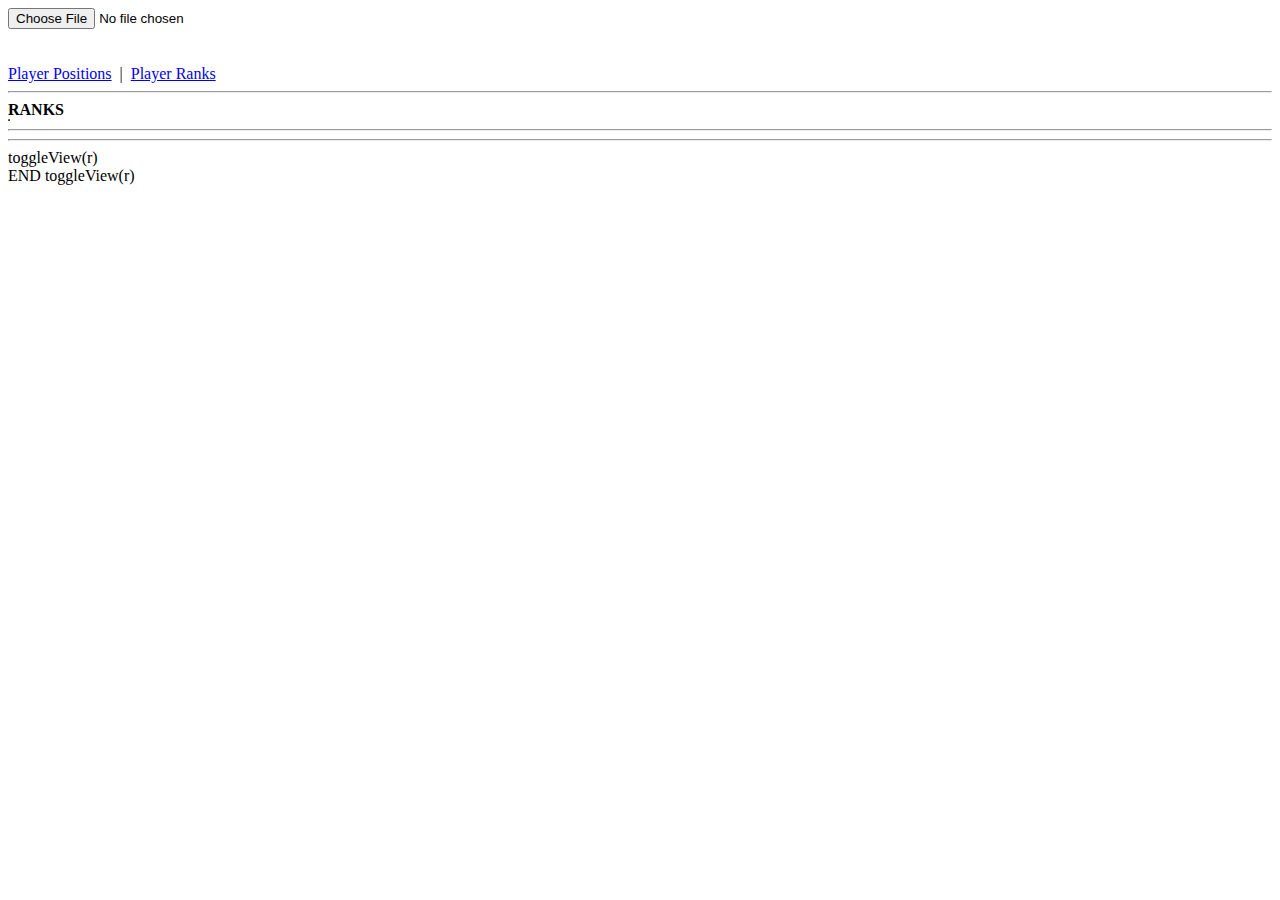
==== src/fsda.html @ 80468478 "single FSDA.html file" ====
<!DOCTYPE html>
<html>
<head>
<script src="jquery-3.1.1.js"></script>
<script src="jquery-csv.js"></script>
<script>
  var selectedView = getCookie("selectedView") || "r";
  var playerArray = [[]];
  var players = [{}];
  var positions = {};
  var sources = {};
  var nonDefaultPositionCnt = 0;
  var defaultPositionRank = {
    QB:1
   ,RB:2
   ,WR:3
   ,TE:4
   ,K:5
   ,IDP:6
   ,Def:7
  };
  $(function() {
    window.onload = toggleView(selectedView);
    $('#srchbox').keyup(function() { doSearch($('#srchbox').val()); });
    $('#rankcsv').bind('change', prepareDA);
    $('#aPlayerPosition').bind('click', function() { toggleView("p"); });
    $('#aPlayerRank').bind('click', function() { toggleView("r"); });
  });
  function toggleView(w) {
    $('#output').append('toggleView(' + selectedView + ')<br>');
    selectedView = w;
    setCookie("selectedView", selectedView);
    if (w == "p") {
      $('#dPlayerRank').hide();
      $('#dPlayerPosition').show();
    } else {
      $('#dPlayerPosition').hide();
      $('#dPlayerRank').show();
    }
    $('#output').append('END toggleView(' + selectedView + ')<br>');
  } //toggleView
  function prepareDA(f) {
    $('#output').append('prepareDA()<br>');
    $('#dFileIn').hide();
    var tmout = 0;
    
    //load file into array
    fileToArray(f);

    //get positions
    tmout += 500;
    setTimeout(function() {
      getPositions();
    },tmout);
    //get sources
    setTimeout(function() {
      getSources();
    },tmout);

    //array to object
    tmout += 500;
    setTimeout(function() {
      arrayToObject();
    },tmout);

    //inspect arry
    //inspectArray();

    //prepare html tables
    tmout += 500;
    setTimeout(function() {
      prepareTables();
    },tmout);

    //show all the players
    tmout += 500;
    setTimeout(function() {
      displayPlayers("All");
    },tmout);
  } //prepareDA
  function fileToArray(f) {
    $('#output').append('fileToArray()<br>');
    var files = f.target.files;
    var file = files[0];
    var reader = new FileReader();
    reader.readAsText(file);
    reader.onload = function(event) {
      var csv = event.target.result;
      playerArray = $.csv.toArrays(csv);
    };
    reader.onerror = function() { alert('Unable to read ' + file.fileName); };
    $('#output').append('END fileToArray()<br>');
  } //fileToArray
  function getPositions() {
    $('#output').append('getPositions()<br>');
    for (var pos in defaultPositionRank) {
      for (var row in playerArray) {
        if (pos == playerArray[row][2]) {
          positions[playerArray[row][2]] = {
            A:0
           ,M:0 
           ,T:0 
           ,Rank:defaultPositionRank[pos]
           ,cnt:0
          };
          break;
        }
      }
    }
    for (var row in playerArray) {
      if ($.isNumeric(playerArray[row][3]) 
          && playerArray[row][3] !== "undefined"
          && !positions[playerArray[row][2]]) {
        if (!defaultPositionRank[playerArray[row][2]]) { nonDefaultPositionCnt++; }
        positions[playerArray[row][2]] = {
          A:0, 
          M:0, 
          T:0, 
          Rank:Object.keys(defaultPositionRank).length+nonDefaultPositionCnt
        };
      }
    }
    for (var p in positions) {
      $('#output').append(p + '|');
    }
    $('#output').append('<br>');
    $('#output').append('END getPositions()<br>');
  } //getPositions
  function getSources() {
    $('#output').append('getSources()<br>');
    var colcnt = 0;
    sources['0'] = { 
      weight:getCookie('src0')
     ,col:0 
     ,name:'USER'
    };
    for (var col in playerArray[0]) {
      if (colcnt >= 3) {
        sources['' + colcnt] = {
          weight:getCookie('src'+colcnt) || 1
         ,col:colcnt
         ,name:playerArray[0][col]
        };
        setCookie('src'+colcnt+'name', playerArray[0][col])
      }
      colcnt++;
    }
    //sources.shift();
    $('#output').append('END getSources(' + sources.length + ')<br>');
  } //getSources
  function arrayToObject() {
    $('#output').append('arrayToObject()<br>');
    for (var row in playerArray) {
      if ($.isNumeric(playerArray[row][3]) && playerArray[row][3] !== "undefined") {
        players.push({
          status:getCookie('Status'+playerArray[row][0]+playerArray[row][2]+playerArray[row][1]) || "A"
         ,name:playerArray[row][0]
         ,team:playerArray[row][1]
         ,position:playerArray[row][2]
         ,positionrank:positions[playerArray[row][2]]['Rank']
         ,unq:(playerArray[row][0]+playerArray[row][2]+playerArray[row][1]).replace(/ /g,'').replace(/\./g,'').replace(/,/g,'')
        });
        for (var src in sources) {
          //if ($.isNumeric(playerArray[row][sources[src]['col']])) {
            if (src == '0') {
              players[players.length-1]['src'+src] = getCookie('Rank'+players[players.length-1]['unq']);
            } else {
              players[players.length-1]['src'+src] = playerArray[row][sources[src]['col']];
            }
          //}
        }
        calcAvg(players[players.length-1]);
      }
    }
    players.shift();
    sortArray(players, 'calcavg');
    rankPlayers();
    sortArray(players, 'orderby');
    $('#output').append('playerArray.length=' + playerArray.length + '<br>');
    $('#output').append('players.length=' + players.length + '<br>');
    $('#fileStats').append('Imported ' + players.length + ' player(s)');
    $('#output').append('END arrayToObject()<br>');
  } //arrayToObject
  function calcAvg(p) {
    var srccnt = 0;
    var srcwt = 0;
    var srcval = 0;
    for (var src in sources) {
      if ($.isNumeric(p['src'+src]) && $.isNumeric(sources[src]['weight'])) {
        srccnt++;
        srcwt += Math.round(1000*sources[src]['weight'])/1000;
        srcval += p['src'+src]*sources[src]['weight'];
      }
    }
    p['calcavg'] = srcval/srcwt;
  } //calcAvg
  function sortArray(sa, o) {
    $('#output').append('sortArray()<br>');
    sa.sort(function(a,b) {
      return ((a[o] < b[o]) ? -1 : ((a[o] > b[o]) ? 1 : 0));
    });
    $('#output').append('END sortArray()<br>');
  }
  function rankPlayers() {
    $('#output').append('rankPlayers()<br>');
    var curcnt = 0;
    for (var pos in positions) {
      positions[pos]['cnt'] = 0;
    }
    for (var p in players) {
      curcnt = positions[players[p]['position']]['cnt']+1;
      positions[players[p]['position']]['cnt'] = curcnt;
      players[p]['rank'] = curcnt;
      players[p]['posrk'] = players[p]['position'] + players[p]['rank'];
      players[p]['orderby'] = ("00"+players[p]['rank']).slice(-3) + ("0"+positions[players[p]['position']]['Rank']).slice(-2);
    }
    $('#output').append('END rankPlayers()<br>');
  } //rankPlayers
  function prepareTables() {
    $('#output').append('prepareTables()<br>');
    //player ranks
    var rth = '<tr>';
    rth += '<th valign="top" align="center"><b>Name</b></th>';
    rth += '<th valign="top" align="center"><b>Team</b></th>';
    rth += '<th align="center"><b>Position</b>';
    rth += "<br><select id=\"sFilterRanks\" onchange=\"filterRanks()\">";
    rth += '<option value="All">All</option>';
    for (var pos in positions) {
      rth += '<option value="' + pos + '">' + pos + '</option>';
    }
    rth += '</select></th>';
    rth += '<th valign="top" align="center"><b>Avg</b></th>';
    rth += '<th valign="top" align="center"><b>Rank</b></th>';
    var rcnt = 0;
    for (var src in sources) {
      rth += '<th align="center">'
      rth += '<b>' + sources[src]['name'] + '</b>';
      rth += "<br><input type=\"number\" value=\"" + sources[src]['weight'] + "\" id=\"wt" + sources[src]['col'] + "\" style=\"width: 3em\" onchange=\"changeWeight('" + sources[src]['col'] + "')\">";
      rth += '</th>';
      rcnt++;
    }
    rth += '</tr>';
    $('#tRanks thead').html(rth);
    //player positions
    var th = '<tr>';
    var tb = '<tr>';
    var cnt = 0;
    for (var p in positions) {
      th += '<th id="thStatusSTATUS' + p + '" align="center" ';
//      th += 'draggable="true" ';
//      th += 'ondragstart="positionDrag(event)" ';
//      th += 'ondragover="positionAllow(event)" ';
//      th += 'ondrop="positionDrop(event)" ';
      th += '><b>' + p + '</b></th>';
      tb += '<td valign="top"><table id="tStatusSTATUS' + p + '"><tbody></tbody></table></td>';
      cnt++;
    }
    th += '</tr>'
    tb += '</tr>'
    $('#tStatusM thead').html(th.replace(/STATUS/g, 'M'));
    $('#tStatusM tbody').html(tb.replace(/STATUS/g, 'M'));
    $('#tStatusA thead').html(th.replace(/STATUS/g, 'A'));
    $('#tStatusA tbody').html(tb.replace(/STATUS/g, 'A'));
    $('#tStatusT thead').html(th.replace(/STATUS/g, 'T'));
    $('#tStatusT tbody').html(tb.replace(/STATUS/g, 'T'));
    $('#output').append('END prepareTables()<br>');
  } //prepareTables
  function displayPlayers(spos) {
    $('#output').append('displayPlayers(' + players.length + ')<br>');
    for (var pos in positions) {
      $('#tStatusA' + pos + ' tbody').empty();
      positions[pos]['A']=0;
      $('#tStatusM' + pos + ' tbody').empty();
      positions[pos]['M']=0;
      $('#tStatusT' + pos + ' tbody').empty();
      positions[pos]['T']=0;
    }
    $('#tRanks tbody').empty();
    var rcnt = 1;
    var rrow = '';
    for (var row in players) {
      positions[players[row].position][players[row].status]++;
      $('#tStatus' + players[row].status + players[row].position + ' tbody').append(getPositionRow(positions[players[row].position][players[row].status], players[row], 0));
      rrow = getRanksRow(players[row],spos,rcnt);
      $('#tRanks tbody').append(rrow);
      if (rrow != '') { rcnt++; }
    }
    $('#output').append('END displayPlayers()<br>');
  } //displayPlayers
  function doSearch(s) {
    $('#tSearchResults tbody').empty();
    if (event.keyCode == 13) {
      srchterm="";
      $('#srchbox').val(srchterm);
    } else {
      srchterm = s;
    }
    if (srchterm.length > 0) {
      var cnt = 0;
      for (var row in players) {
        if (players[row]['name'].toUpperCase().indexOf(srchterm.toUpperCase()) >= 0) {
          cnt++;
          $('#tSearchResults tbody').append(getPositionRow(cnt, players[row], 1));
        }
      }
    }
  } //doSearch
  function changeStatus(u, s) {
    for (var row in players) {
      if (players[row]['unq'] == u) {
        $('#output').append('updaing ' + players[row]['name'] + '<br>');
        var os = players[row]['status'];
        players[row]['status'] = s;
        setCookie('Status'+players[row]['unq'], s);
        $('#tdLastAction5').html($('#tdLastAction4').html());
        $('#tdLastAction4').html($('#tdLastAction3').html());
        $('#tdLastAction3').html($('#tdLastAction2').html());
        $('#tdLastAction2').html($('#tdLastAction1').html());
        $('#tdLastAction1').html('<table>' + getPositionRow(1, players[row], 1) + '</table>');
      }
    }
    setTimeout(function() {
      displayPlayers($('#sFilterRanks').val());
    },500);
    $('#srchbox').val('');
    doSearch('');
    $('#srchbox').focus();
  } //changeStatus
  function changeWeight(s) {
    var newwt = $('#wt' + s).val();
    sources[s]['weight'] = newwt;
    for (var p in players) {
      calcAvg(players[p]);
    }
    sortArray(players, 'calcavg');
    rankPlayers();
    sortArray(players, 'orderby');
    displayPlayers($('#sFilterRanks').val());
    setCookie('src'+s, newwt);
  } //changeWeight
  function changeUserRank(u) {
    var newrk = $('#rk' + u).val();
    for (var row in players) {
      if (players[row]['unq'] == u) {
        $('#output').append('updating ' + players[row]['unq'] + '[src0]=' + newrk + '<br>');
        players[row]['src0'] = newrk;
        calcAvg(players[row]);
        setCookie('Rank'+players[row]['unq'], newrk);
      }
    }
    sortArray(players, 'calcavg');
    rankPlayers();
    sortArray(players, 'orderby');
    displayPlayers($('#sFilterRanks').val());
  } //changeUserRank
  function getPositionRow(c, p, s) {
    var ret = '';
    var icn = '';
    icn += "<img src=\"../img/ICON\" ";
    icn += "height=\"15\" width=\"15\" ";
    icn += "onclick=\"changeStatus('" + p['unq'] + "', 'STATUS')\">&nbsp;&nbsp;";
    if ( !(c%2)) { 
      ret += '<tr bgcolor="#d3d3d3"><td>'; 
    } else {
      ret += '<tr><td>';
    }
    if (p['status'] != "M") {
      ret += icn.replace('ICON','check.png').replace('STATUS','M');
    }
    if (p['status'] != "T") {
      ret += icn.replace('ICON','x.png').replace('STATUS','T');
    }
    if (p['status'] != "A") {
      ret += icn.replace('ICON','clear.jpg').replace('STATUS','A');
    }
    ret += ((s == 1) ? p.posrk : p.rank) + '&nbsp;' + p.name + '&nbsp;(<i>' + p.team + '</i>)</td></tr>';
    return ret;
  } //getPositionRow
  function getRanksRow(p, pos, c) {
    var ret = '';
    if (pos == "All" || pos == p['position']) {
      if ( !(c%2)) { 
        ret += '<tr bgcolor="#d3d3d3">'; 
      } else {
        ret += '<tr>';
      }
      ret += '<td>' + p['name'] + '</td>';
      ret += '<td>' + p['team'] + '</td>';
      ret += '<td>' + p['position'] + '</td>';
      ret += '<td align="center">' + Math.round(100*p['calcavg'])/100 + '</td>';
      ret += '<td align="center">' + p['rank'] + '</td>';
      ret += "<td><input type=\"number\" value=\"" + p['src0'] + "\" id=\"rk" + p['unq'] + "\" style=\"width: 3em\" onchange=\"changeUserRank('" + p['unq'] + "')\"></td>";
      for (var src in sources) {
        if (src != '0') {
          if (p['src'+src]) {
            ret += '<td align="center">' + p['src'+src] + '</td>';
          } else {
            ret += '<td></td>';
          }
        }
      }
      ret += '</tr>'
    }
    return ret;
  } //getRanksRow
  function filterRanks() {
    var fltr = $('#sFilterRanks').val();
    displayPlayers(fltr);
  } //filterRanks
  function setCookie(cname, cvalue) {
    localStorage.setItem(cname, cvalue);
  } //setCookie
  function getCookie(cname) {
    return localStorage.getItem(cname);
  } //getCookie
</script>
</head>
<body>
<div id="dView">
  <div id="dFileIn"><input type="file" name="rankcsv" id="rankcsv"></div>
  <br>
  <div id="fileStats"></div>
  <br>
  <a id="aPlayerPosition" href="#">Player Positions</a>
  &nbsp;|&nbsp;
  <a id="aPlayerRank" href="#">Player Ranks</a>
  <hr>
</div>
<div id="dPlayerPosition">
  <input type="text" name="srchbox" id="srchbox" size=50>
  <br><br>
  <table id="tLastAction" border="1"><tr>
    <td id="tdLastAction1"></td>
    <td id="tdLastAction2"></td>
    <td id="tdLastAction3"></td>
    <td id="tdLastAction4"></td>
    <td id="tdLastAction5"></td>
  </tr></table>
  <hr>
  <b>SEARCH RESULTS</b>
  <table id="tSearchResults" border="1">
    <thead></thead>
    <tbody><tr></tr></tbody>
  </table>
  <hr>
  <b>TOP PICKS</b>
  <table id="tTopPicks" border="1">
    <thead></thead>
    <tbody></tbody>
  </table>
  <hr>
  <b>MY TEAM</b>
  <table id="tStatusM" border="1">
    <thead></thead>
    <tbody></tbody>
  </table>
  <hr>
  <b>AVAILABLE</b>
  <table id="tStatusA" border="1">
    <thead></thead>
    <tbody></tbody>
  </table>
  <hr>
  <b>TAKEN</b>
  <table id="tStatusT" border="1">
    <thead></thead>
    <tbody></tbody>
  </table>
  <hr>
</div>
<div id="dPlayerRank">
  <b>RANKS</b>
  <table id="tRanks" border="1">
    <thead></thead>
    <tbody></tbody>
  </table>
  <hr>
</div>
<hr><div id="output"></div>
</body>
</html>
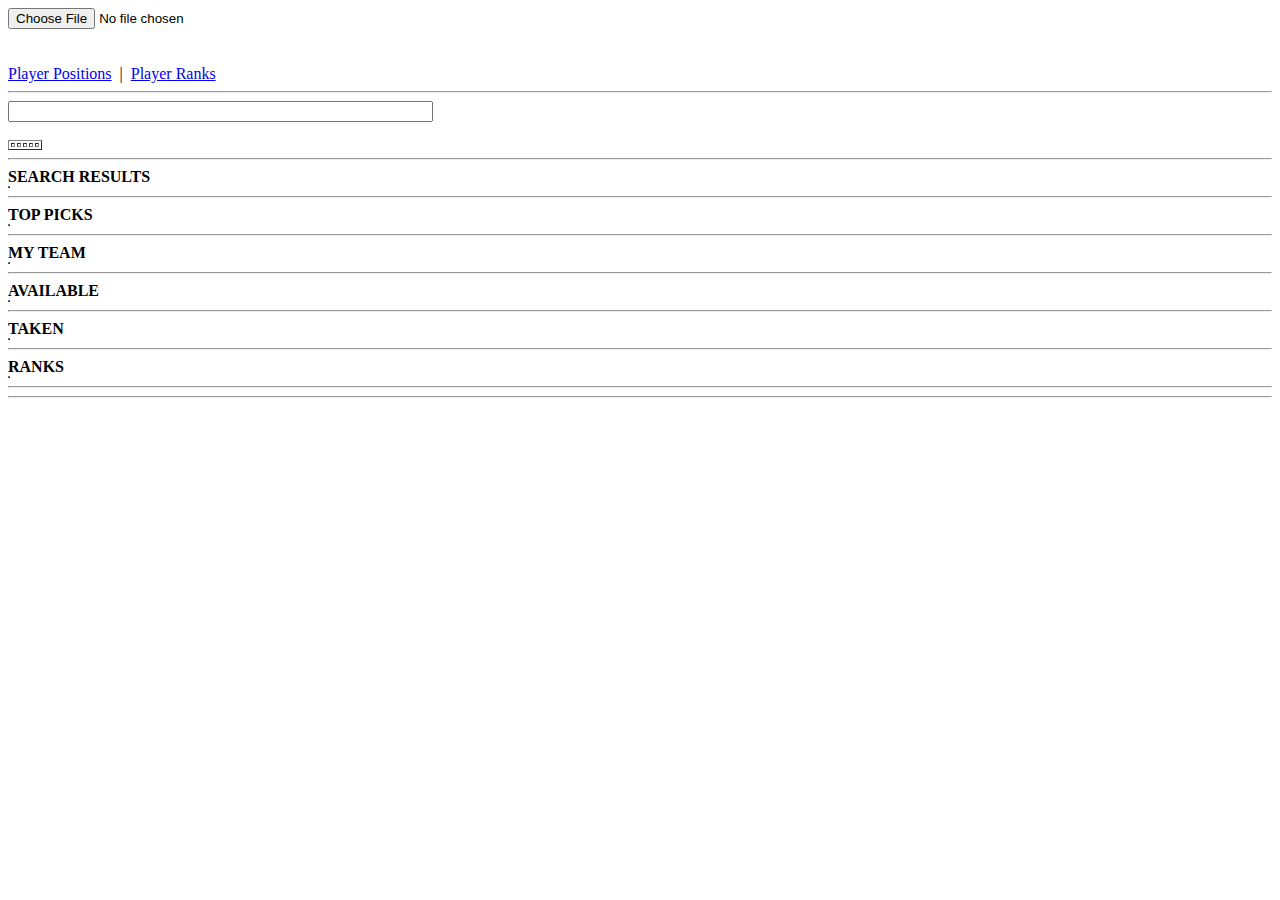
==== commit 0fd20b1a: "separate js/html files" ====
--- a/src/fsda.html
+++ b/src/fsda.html
@@ -1,419 +1,9 @@
 <!DOCTYPE html>
 <html>
 <head>
-<script src="jquery-3.1.1.js"></script>
-<script src="jquery-csv.js"></script>
-<script>
-  var selectedView = getCookie("selectedView") || "r";
-  var playerArray = [[]];
-  var players = [{}];
-  var positions = {};
-  var sources = {};
-  var nonDefaultPositionCnt = 0;
-  var defaultPositionRank = {
-    QB:1
-   ,RB:2
-   ,WR:3
-   ,TE:4
-   ,K:5
-   ,IDP:6
-   ,Def:7
-  };
-  $(function() {
-    window.onload = toggleView(selectedView);
-    $('#srchbox').keyup(function() { doSearch($('#srchbox').val()); });
-    $('#rankcsv').bind('change', prepareDA);
-    $('#aPlayerPosition').bind('click', function() { toggleView("p"); });
-    $('#aPlayerRank').bind('click', function() { toggleView("r"); });
-  });
-  function toggleView(w) {
-    $('#output').append('toggleView(' + selectedView + ')<br>');
-    selectedView = w;
-    setCookie("selectedView", selectedView);
-    if (w == "p") {
-      $('#dPlayerRank').hide();
-      $('#dPlayerPosition').show();
-    } else {
-      $('#dPlayerPosition').hide();
-      $('#dPlayerRank').show();
-    }
-    $('#output').append('END toggleView(' + selectedView + ')<br>');
-  } //toggleView
-  function prepareDA(f) {
-    $('#output').append('prepareDA()<br>');
-    $('#dFileIn').hide();
-    var tmout = 0;
-    
-    //load file into array
-    fileToArray(f);
-
-    //get positions
-    tmout += 500;
-    setTimeout(function() {
-      getPositions();
-    },tmout);
-    //get sources
-    setTimeout(function() {
-      getSources();
-    },tmout);
-
-    //array to object
-    tmout += 500;
-    setTimeout(function() {
-      arrayToObject();
-    },tmout);
-
-    //inspect arry
-    //inspectArray();
-
-    //prepare html tables
-    tmout += 500;
-    setTimeout(function() {
-      prepareTables();
-    },tmout);
-
-    //show all the players
-    tmout += 500;
-    setTimeout(function() {
-      displayPlayers("All");
-    },tmout);
-  } //prepareDA
-  function fileToArray(f) {
-    $('#output').append('fileToArray()<br>');
-    var files = f.target.files;
-    var file = files[0];
-    var reader = new FileReader();
-    reader.readAsText(file);
-    reader.onload = function(event) {
-      var csv = event.target.result;
-      playerArray = $.csv.toArrays(csv);
-    };
-    reader.onerror = function() { alert('Unable to read ' + file.fileName); };
-    $('#output').append('END fileToArray()<br>');
-  } //fileToArray
-  function getPositions() {
-    $('#output').append('getPositions()<br>');
-    for (var pos in defaultPositionRank) {
-      for (var row in playerArray) {
-        if (pos == playerArray[row][2]) {
-          positions[playerArray[row][2]] = {
-            A:0
-           ,M:0 
-           ,T:0 
-           ,Rank:defaultPositionRank[pos]
-           ,cnt:0
-          };
-          break;
-        }
-      }
-    }
-    for (var row in playerArray) {
-      if ($.isNumeric(playerArray[row][3]) 
-          && playerArray[row][3] !== "undefined"
-          && !positions[playerArray[row][2]]) {
-        if (!defaultPositionRank[playerArray[row][2]]) { nonDefaultPositionCnt++; }
-        positions[playerArray[row][2]] = {
-          A:0, 
-          M:0, 
-          T:0, 
-          Rank:Object.keys(defaultPositionRank).length+nonDefaultPositionCnt
-        };
-      }
-    }
-    for (var p in positions) {
-      $('#output').append(p + '|');
-    }
-    $('#output').append('<br>');
-    $('#output').append('END getPositions()<br>');
-  } //getPositions
-  function getSources() {
-    $('#output').append('getSources()<br>');
-    var colcnt = 0;
-    sources['0'] = { 
-      weight:getCookie('src0')
-     ,col:0 
-     ,name:'USER'
-    };
-    for (var col in playerArray[0]) {
-      if (colcnt >= 3) {
-        sources['' + colcnt] = {
-          weight:getCookie('src'+colcnt) || 1
-         ,col:colcnt
-         ,name:playerArray[0][col]
-        };
-        setCookie('src'+colcnt+'name', playerArray[0][col])
-      }
-      colcnt++;
-    }
-    //sources.shift();
-    $('#output').append('END getSources(' + sources.length + ')<br>');
-  } //getSources
-  function arrayToObject() {
-    $('#output').append('arrayToObject()<br>');
-    for (var row in playerArray) {
-      if ($.isNumeric(playerArray[row][3]) && playerArray[row][3] !== "undefined") {
-        players.push({
-          status:getCookie('Status'+playerArray[row][0]+playerArray[row][2]+playerArray[row][1]) || "A"
-         ,name:playerArray[row][0]
-         ,team:playerArray[row][1]
-         ,position:playerArray[row][2]
-         ,positionrank:positions[playerArray[row][2]]['Rank']
-         ,unq:(playerArray[row][0]+playerArray[row][2]+playerArray[row][1]).replace(/ /g,'').replace(/\./g,'').replace(/,/g,'')
-        });
-        for (var src in sources) {
-          //if ($.isNumeric(playerArray[row][sources[src]['col']])) {
-            if (src == '0') {
-              players[players.length-1]['src'+src] = getCookie('Rank'+players[players.length-1]['unq']);
-            } else {
-              players[players.length-1]['src'+src] = playerArray[row][sources[src]['col']];
-            }
-          //}
-        }
-        calcAvg(players[players.length-1]);
-      }
-    }
-    players.shift();
-    sortArray(players, 'calcavg');
-    rankPlayers();
-    sortArray(players, 'orderby');
-    $('#output').append('playerArray.length=' + playerArray.length + '<br>');
-    $('#output').append('players.length=' + players.length + '<br>');
-    $('#fileStats').append('Imported ' + players.length + ' player(s)');
-    $('#output').append('END arrayToObject()<br>');
-  } //arrayToObject
-  function calcAvg(p) {
-    var srccnt = 0;
-    var srcwt = 0;
-    var srcval = 0;
-    for (var src in sources) {
-      if ($.isNumeric(p['src'+src]) && $.isNumeric(sources[src]['weight'])) {
-        srccnt++;
-        srcwt += Math.round(1000*sources[src]['weight'])/1000;
-        srcval += p['src'+src]*sources[src]['weight'];
-      }
-    }
-    p['calcavg'] = srcval/srcwt;
-  } //calcAvg
-  function sortArray(sa, o) {
-    $('#output').append('sortArray()<br>');
-    sa.sort(function(a,b) {
-      return ((a[o] < b[o]) ? -1 : ((a[o] > b[o]) ? 1 : 0));
-    });
-    $('#output').append('END sortArray()<br>');
-  }
-  function rankPlayers() {
-    $('#output').append('rankPlayers()<br>');
-    var curcnt = 0;
-    for (var pos in positions) {
-      positions[pos]['cnt'] = 0;
-    }
-    for (var p in players) {
-      curcnt = positions[players[p]['position']]['cnt']+1;
-      positions[players[p]['position']]['cnt'] = curcnt;
-      players[p]['rank'] = curcnt;
-      players[p]['posrk'] = players[p]['position'] + players[p]['rank'];
-      players[p]['orderby'] = ("00"+players[p]['rank']).slice(-3) + ("0"+positions[players[p]['position']]['Rank']).slice(-2);
-    }
-    $('#output').append('END rankPlayers()<br>');
-  } //rankPlayers
-  function prepareTables() {
-    $('#output').append('prepareTables()<br>');
-    //player ranks
-    var rth = '<tr>';
-    rth += '<th valign="top" align="center"><b>Name</b></th>';
-    rth += '<th valign="top" align="center"><b>Team</b></th>';
-    rth += '<th align="center"><b>Position</b>';
-    rth += "<br><select id=\"sFilterRanks\" onchange=\"filterRanks()\">";
-    rth += '<option value="All">All</option>';
-    for (var pos in positions) {
-      rth += '<option value="' + pos + '">' + pos + '</option>';
-    }
-    rth += '</select></th>';
-    rth += '<th valign="top" align="center"><b>Avg</b></th>';
-    rth += '<th valign="top" align="center"><b>Rank</b></th>';
-    var rcnt = 0;
-    for (var src in sources) {
-      rth += '<th align="center">'
-      rth += '<b>' + sources[src]['name'] + '</b>';
-      rth += "<br><input type=\"number\" value=\"" + sources[src]['weight'] + "\" id=\"wt" + sources[src]['col'] + "\" style=\"width: 3em\" onchange=\"changeWeight('" + sources[src]['col'] + "')\">";
-      rth += '</th>';
-      rcnt++;
-    }
-    rth += '</tr>';
-    $('#tRanks thead').html(rth);
-    //player positions
-    var th = '<tr>';
-    var tb = '<tr>';
-    var cnt = 0;
-    for (var p in positions) {
-      th += '<th id="thStatusSTATUS' + p + '" align="center" ';
-//      th += 'draggable="true" ';
-//      th += 'ondragstart="positionDrag(event)" ';
-//      th += 'ondragover="positionAllow(event)" ';
-//      th += 'ondrop="positionDrop(event)" ';
-      th += '><b>' + p + '</b></th>';
-      tb += '<td valign="top"><table id="tStatusSTATUS' + p + '"><tbody></tbody></table></td>';
-      cnt++;
-    }
-    th += '</tr>'
-    tb += '</tr>'
-    $('#tStatusM thead').html(th.replace(/STATUS/g, 'M'));
-    $('#tStatusM tbody').html(tb.replace(/STATUS/g, 'M'));
-    $('#tStatusA thead').html(th.replace(/STATUS/g, 'A'));
-    $('#tStatusA tbody').html(tb.replace(/STATUS/g, 'A'));
-    $('#tStatusT thead').html(th.replace(/STATUS/g, 'T'));
-    $('#tStatusT tbody').html(tb.replace(/STATUS/g, 'T'));
-    $('#output').append('END prepareTables()<br>');
-  } //prepareTables
-  function displayPlayers(spos) {
-    $('#output').append('displayPlayers(' + players.length + ')<br>');
-    for (var pos in positions) {
-      $('#tStatusA' + pos + ' tbody').empty();
-      positions[pos]['A']=0;
-      $('#tStatusM' + pos + ' tbody').empty();
-      positions[pos]['M']=0;
-      $('#tStatusT' + pos + ' tbody').empty();
-      positions[pos]['T']=0;
-    }
-    $('#tRanks tbody').empty();
-    var rcnt = 1;
-    var rrow = '';
-    for (var row in players) {
-      positions[players[row].position][players[row].status]++;
-      $('#tStatus' + players[row].status + players[row].position + ' tbody').append(getPositionRow(positions[players[row].position][players[row].status], players[row], 0));
-      rrow = getRanksRow(players[row],spos,rcnt);
-      $('#tRanks tbody').append(rrow);
-      if (rrow != '') { rcnt++; }
-    }
-    $('#output').append('END displayPlayers()<br>');
-  } //displayPlayers
-  function doSearch(s) {
-    $('#tSearchResults tbody').empty();
-    if (event.keyCode == 13) {
-      srchterm="";
-      $('#srchbox').val(srchterm);
-    } else {
-      srchterm = s;
-    }
-    if (srchterm.length > 0) {
-      var cnt = 0;
-      for (var row in players) {
-        if (players[row]['name'].toUpperCase().indexOf(srchterm.toUpperCase()) >= 0) {
-          cnt++;
-          $('#tSearchResults tbody').append(getPositionRow(cnt, players[row], 1));
-        }
-      }
-    }
-  } //doSearch
-  function changeStatus(u, s) {
-    for (var row in players) {
-      if (players[row]['unq'] == u) {
-        $('#output').append('updaing ' + players[row]['name'] + '<br>');
-        var os = players[row]['status'];
-        players[row]['status'] = s;
-        setCookie('Status'+players[row]['unq'], s);
-        $('#tdLastAction5').html($('#tdLastAction4').html());
-        $('#tdLastAction4').html($('#tdLastAction3').html());
-        $('#tdLastAction3').html($('#tdLastAction2').html());
-        $('#tdLastAction2').html($('#tdLastAction1').html());
-        $('#tdLastAction1').html('<table>' + getPositionRow(1, players[row], 1) + '</table>');
-      }
-    }
-    setTimeout(function() {
-      displayPlayers($('#sFilterRanks').val());
-    },500);
-    $('#srchbox').val('');
-    doSearch('');
-    $('#srchbox').focus();
-  } //changeStatus
-  function changeWeight(s) {
-    var newwt = $('#wt' + s).val();
-    sources[s]['weight'] = newwt;
-    for (var p in players) {
-      calcAvg(players[p]);
-    }
-    sortArray(players, 'calcavg');
-    rankPlayers();
-    sortArray(players, 'orderby');
-    displayPlayers($('#sFilterRanks').val());
-    setCookie('src'+s, newwt);
-  } //changeWeight
-  function changeUserRank(u) {
-    var newrk = $('#rk' + u).val();
-    for (var row in players) {
-      if (players[row]['unq'] == u) {
-        $('#output').append('updating ' + players[row]['unq'] + '[src0]=' + newrk + '<br>');
-        players[row]['src0'] = newrk;
-        calcAvg(players[row]);
-        setCookie('Rank'+players[row]['unq'], newrk);
-      }
-    }
-    sortArray(players, 'calcavg');
-    rankPlayers();
-    sortArray(players, 'orderby');
-    displayPlayers($('#sFilterRanks').val());
-  } //changeUserRank
-  function getPositionRow(c, p, s) {
-    var ret = '';
-    var icn = '';
-    icn += "<img src=\"../img/ICON\" ";
-    icn += "height=\"15\" width=\"15\" ";
-    icn += "onclick=\"changeStatus('" + p['unq'] + "', 'STATUS')\">&nbsp;&nbsp;";
-    if ( !(c%2)) { 
-      ret += '<tr bgcolor="#d3d3d3"><td>'; 
-    } else {
-      ret += '<tr><td>';
-    }
-    if (p['status'] != "M") {
-      ret += icn.replace('ICON','check.png').replace('STATUS','M');
-    }
-    if (p['status'] != "T") {
-      ret += icn.replace('ICON','x.png').replace('STATUS','T');
-    }
-    if (p['status'] != "A") {
-      ret += icn.replace('ICON','clear.jpg').replace('STATUS','A');
-    }
-    ret += ((s == 1) ? p.posrk : p.rank) + '&nbsp;' + p.name + '&nbsp;(<i>' + p.team + '</i>)</td></tr>';
-    return ret;
-  } //getPositionRow
-  function getRanksRow(p, pos, c) {
-    var ret = '';
-    if (pos == "All" || pos == p['position']) {
-      if ( !(c%2)) { 
-        ret += '<tr bgcolor="#d3d3d3">'; 
-      } else {
-        ret += '<tr>';
-      }
-      ret += '<td>' + p['name'] + '</td>';
-      ret += '<td>' + p['team'] + '</td>';
-      ret += '<td>' + p['position'] + '</td>';
-      ret += '<td align="center">' + Math.round(100*p['calcavg'])/100 + '</td>';
-      ret += '<td align="center">' + p['rank'] + '</td>';
-      ret += "<td><input type=\"number\" value=\"" + p['src0'] + "\" id=\"rk" + p['unq'] + "\" style=\"width: 3em\" onchange=\"changeUserRank('" + p['unq'] + "')\"></td>";
-      for (var src in sources) {
-        if (src != '0') {
-          if (p['src'+src]) {
-            ret += '<td align="center">' + p['src'+src] + '</td>';
-          } else {
-            ret += '<td></td>';
-          }
-        }
-      }
-      ret += '</tr>'
-    }
-    return ret;
-  } //getRanksRow
-  function filterRanks() {
-    var fltr = $('#sFilterRanks').val();
-    displayPlayers(fltr);
-  } //filterRanks
-  function setCookie(cname, cvalue) {
-    localStorage.setItem(cname, cvalue);
-  } //setCookie
-  function getCookie(cname) {
-    return localStorage.getItem(cname);
-  } //getCookie
-</script>
+  <script src="jquery-3.1.1.js"></script>
+  <script src="jquery-csv.js"></script>
+  <script src="fsda.js"></script>
 </head>
 <body>
 <div id="dView">
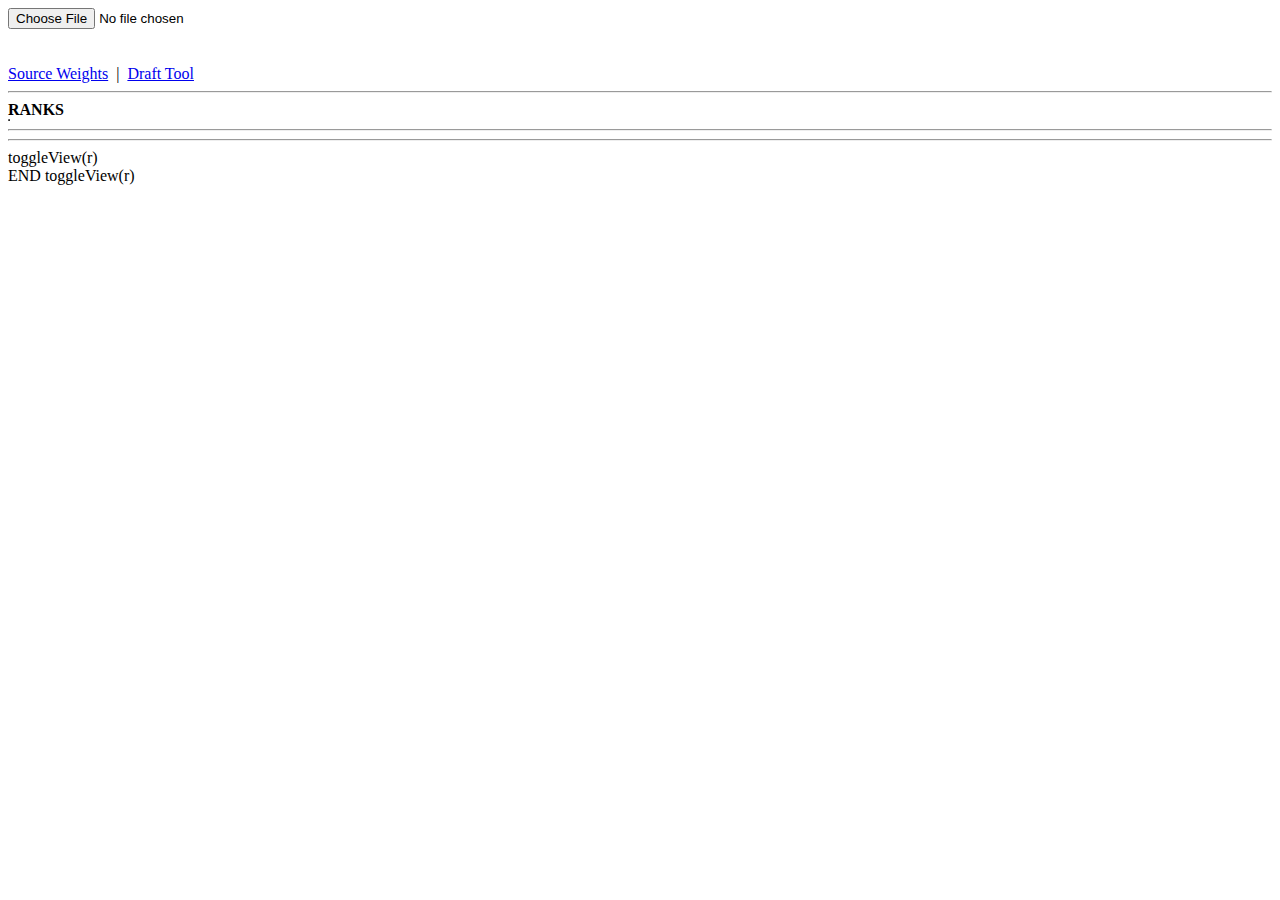
==== commit 1bc5455f: "all good!" ====
--- a/src/fsda.html
+++ b/src/fsda.html
@@ -11,9 +11,9 @@
   <br>
   <div id="fileStats"></div>
   <br>
-  <a id="aPlayerPosition" href="#">Player Positions</a>
+  <a id="aSourceWeights" href="#">Source Weights</a>
   &nbsp;|&nbsp;
-  <a id="aPlayerRank" href="#">Player Ranks</a>
+  <a id="aDraftTool" href="#">Draft Tool</a>
   <hr>
 </div>
 <div id="dPlayerPosition">
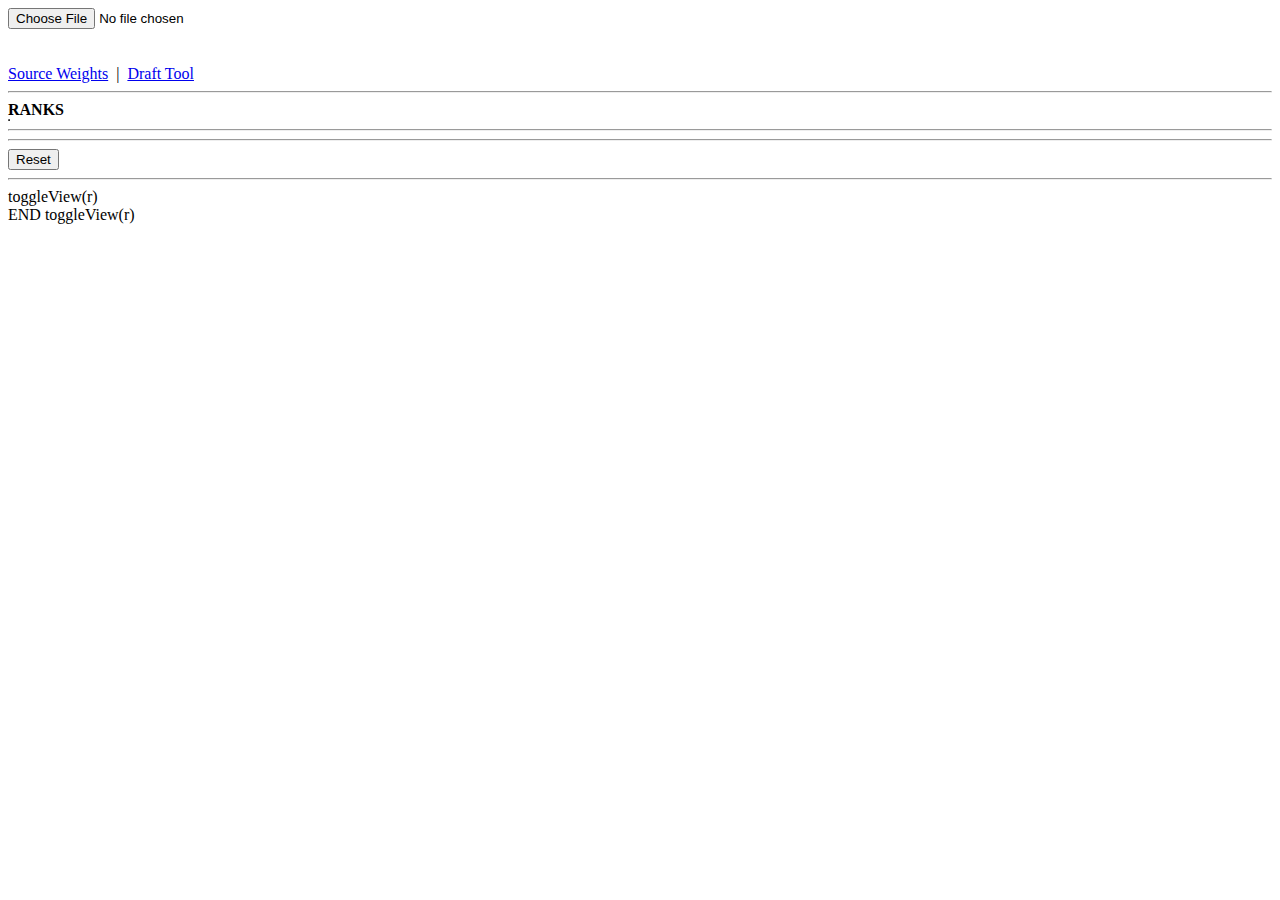
==== commit be3da6b5: ""reset" button" ====
--- a/src/fsda.html
+++ b/src/fsda.html
@@ -16,7 +16,7 @@
   <a id="aDraftTool" href="#">Draft Tool</a>
   <hr>
 </div>
-<div id="dPlayerPosition">
+<div id="dSelectionHistory">
   <input type="text" name="srchbox" id="srchbox" size=50>
   <br><br>
   <table id="tLastAction" border="1"><tr>
@@ -31,12 +31,6 @@
   <table id="tSearchResults" border="1">
     <thead></thead>
     <tbody><tr></tr></tbody>
-  </table>
-  <hr>
-  <b>TOP PICKS</b>
-  <table id="tTopPicks" border="1">
-    <thead></thead>
-    <tbody></tbody>
   </table>
   <hr>
   <b>MY TEAM</b>
@@ -66,6 +60,7 @@
   </table>
   <hr>
 </div>
+<hr><input type="button" onClick="resetStatus()" value="Reset">
 <hr><div id="output"></div>
 </body>
 </html>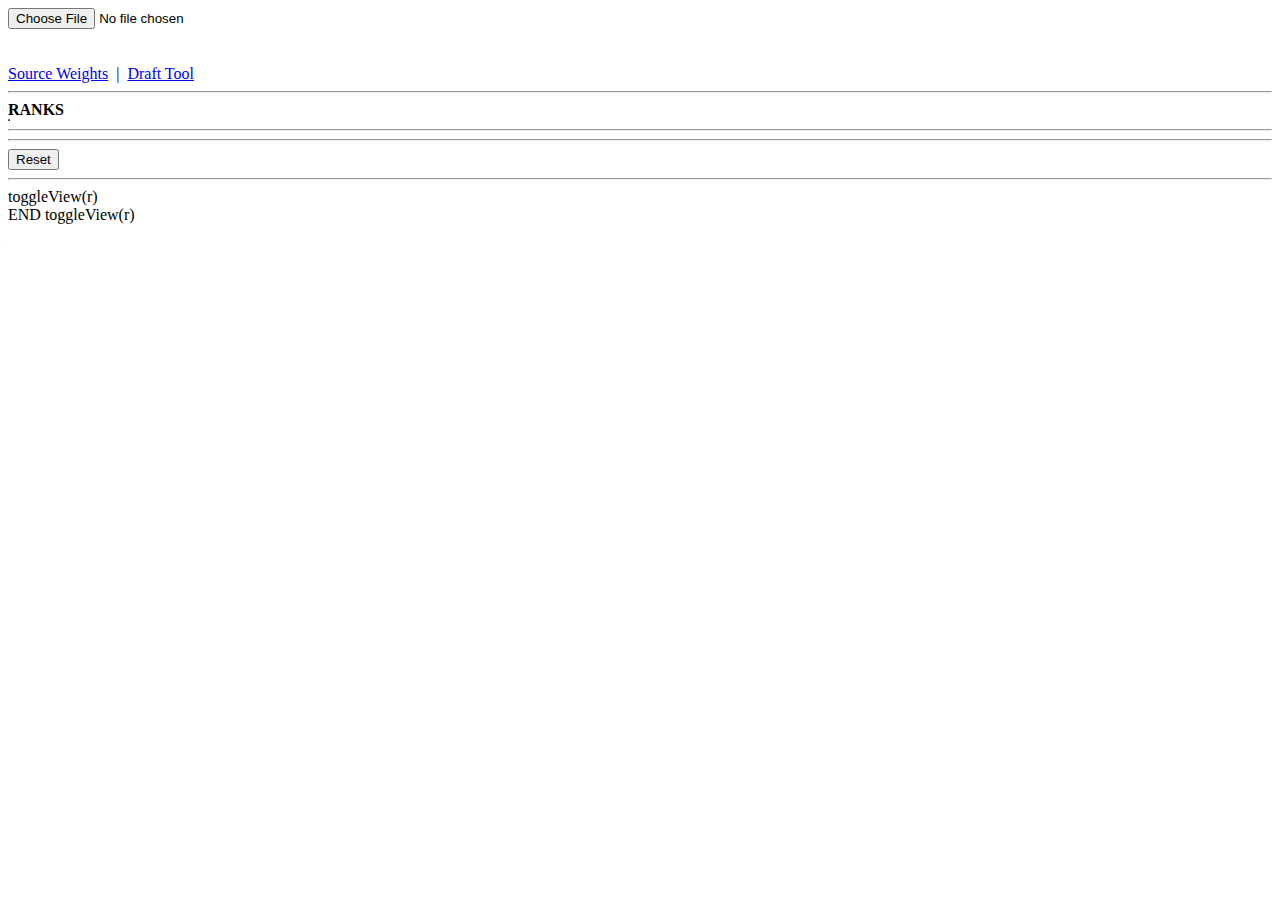
==== commit eefe3ff4: "Revert "remove "top picks"; rename a html table"" ====
--- a/src/fsda.html
+++ b/src/fsda.html
@@ -16,7 +16,7 @@
   <a id="aDraftTool" href="#">Draft Tool</a>
   <hr>
 </div>
-<div id="dSelectionHistory">
+<div id="dPlayerPosition">
   <input type="text" name="srchbox" id="srchbox" size=50>
   <br><br>
   <table id="tLastAction" border="1"><tr>
@@ -31,6 +31,12 @@
   <table id="tSearchResults" border="1">
     <thead></thead>
     <tbody><tr></tr></tbody>
+  </table>
+  <hr>
+  <b>TOP PICKS</b>
+  <table id="tTopPicks" border="1">
+    <thead></thead>
+    <tbody></tbody>
   </table>
   <hr>
   <b>MY TEAM</b>
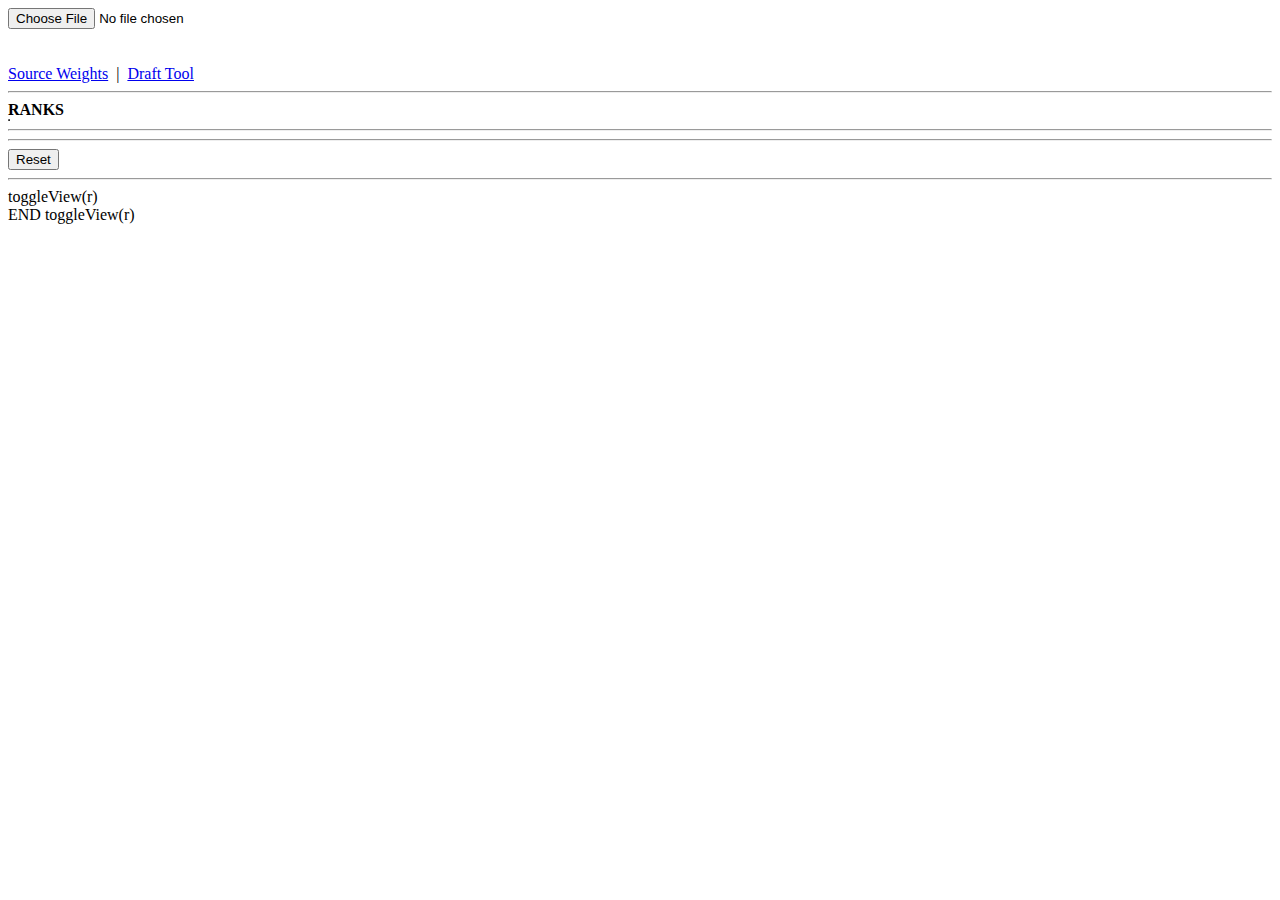
==== commit 6a8a20e9: "unrevert some changes" ====
--- a/src/fsda.html
+++ b/src/fsda.html
@@ -33,12 +33,6 @@
     <tbody><tr></tr></tbody>
   </table>
   <hr>
-  <b>TOP PICKS</b>
-  <table id="tTopPicks" border="1">
-    <thead></thead>
-    <tbody></tbody>
-  </table>
-  <hr>
   <b>MY TEAM</b>
   <table id="tStatusM" border="1">
     <thead></thead>
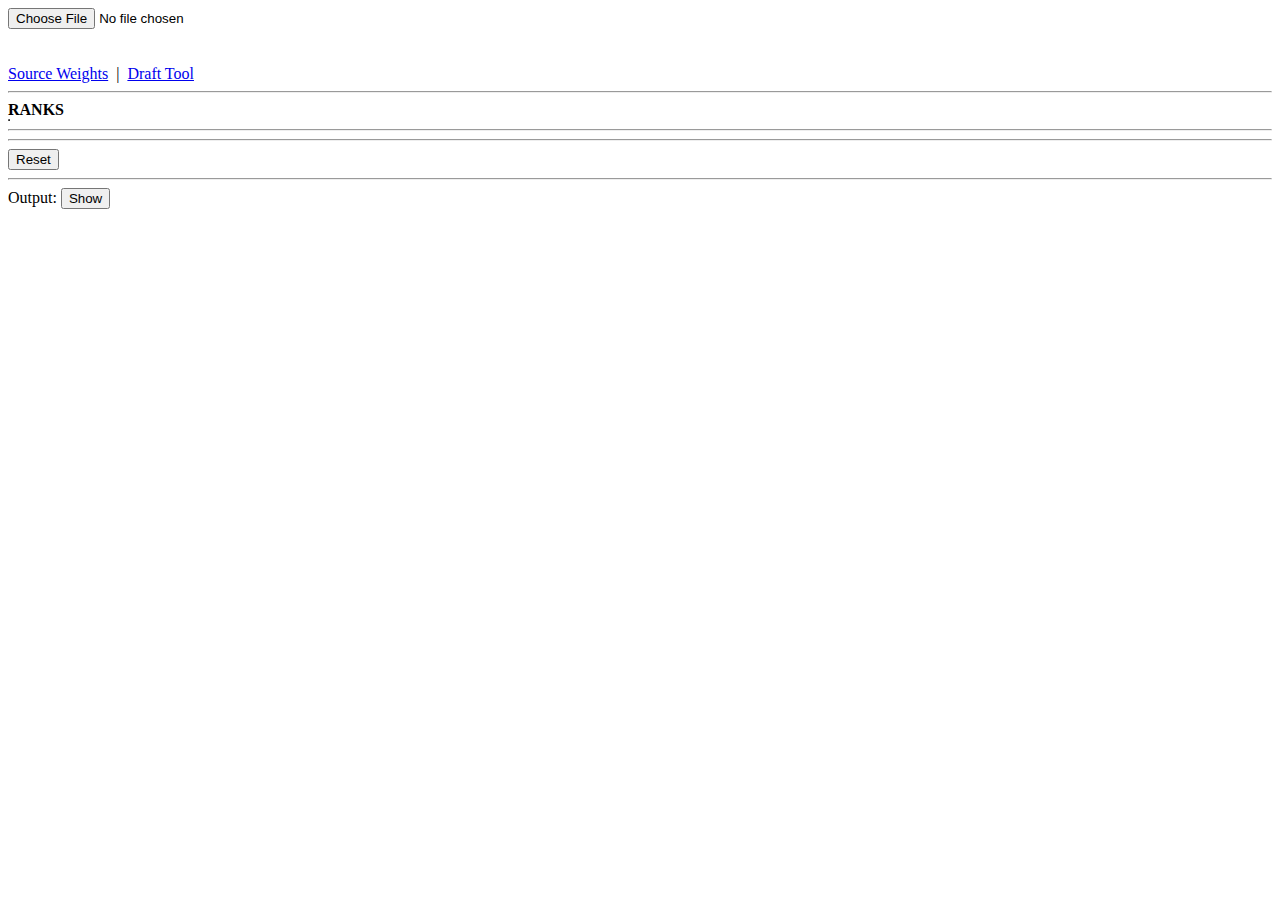
==== commit 2bf899c8: "." ====
--- a/src/fsda.html
+++ b/src/fsda.html
@@ -26,6 +26,8 @@
     <td id="tdLastAction4"></td>
     <td id="tdLastAction5"></td>
   </tr></table>
+  <br>
+  <div id="draftCnt"></div>
   <hr>
   <b>SEARCH RESULTS</b>
   <table id="tSearchResults" border="1">
@@ -61,6 +63,8 @@
   <hr>
 </div>
 <hr><input type="button" onClick="resetStatus()" value="Reset">
-<hr><div id="output"></div>
+<hr>
+Output:&nbsp;<input type="button" onClick="outputShowHide()" value="Show" id="outputShowHide"><br>
+<div id="output" style="display:none"></div>
 </body>
 </html>